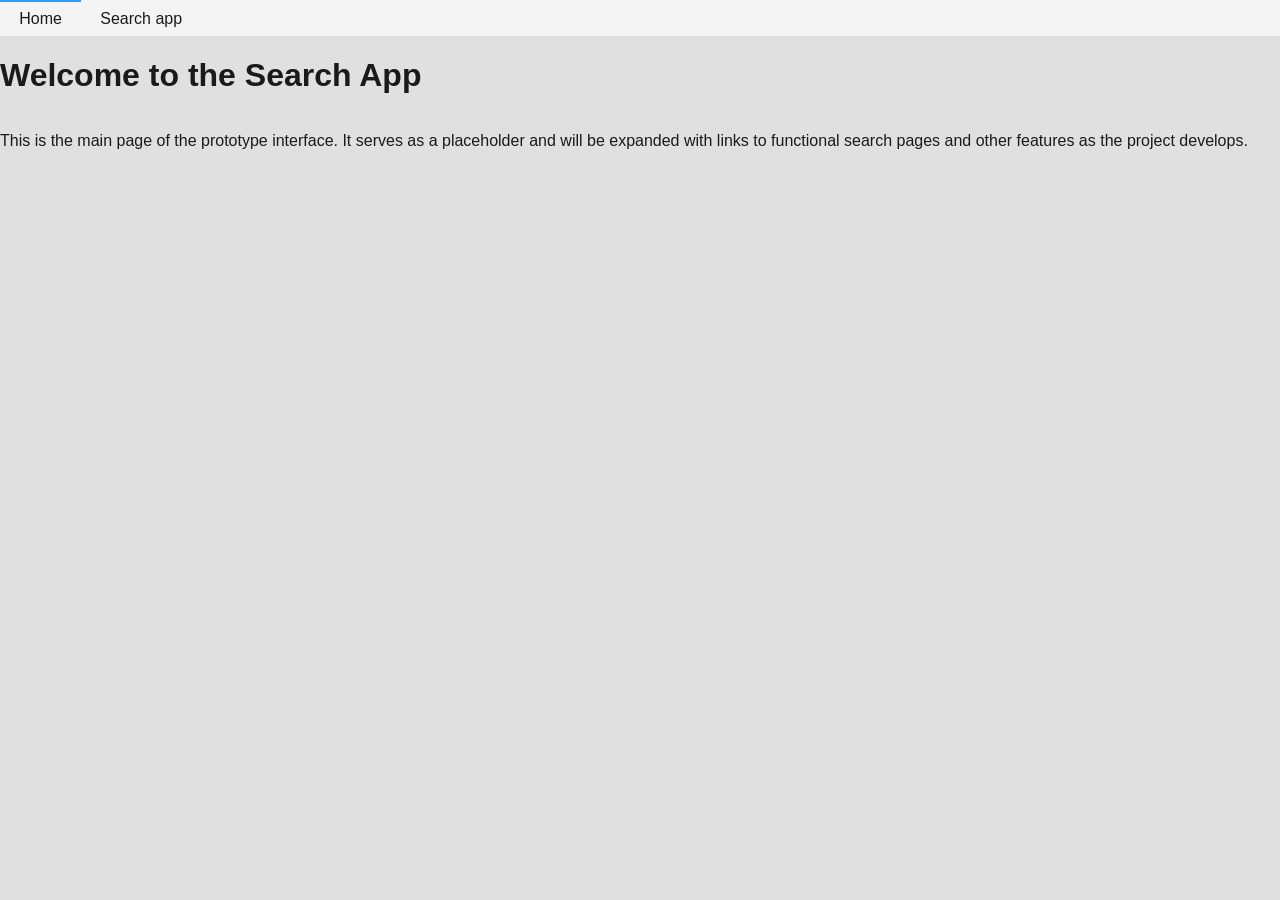
==== frontend/index.html @ beeeb076 "Switching to multi pages navigation" ====
<!DOCTYPE html>
<html>
<!-- This is the main page of the prototype interface. It serves as a placeholder
     and will be expanded with links to functional search pages and other features
     as the project develops. -->

<head>
    <meta charset="UTF-8" />
    <title>Welcome page</title>
    <link rel="stylesheet" href="styles/style.css" />
</head>

<body>
    <div class="nav-bar">
        <button id="homeButton" class="nav-bar nav-button" onclick="window.location.href='index.html'" disabled
            style="border-top: 2px solid var(--accent);">
            Home
        </button>
        <button id="appButton" class="nav-bar nav-button" onclick="window.location.href='search_app.html'">
            Search app
        </button>
    </div>

    <h1>Welcome to the Search App</h1>
    <p>This is the main page of the prototype interface. It serves as a placeholder and will be expanded with links to
        functional search pages and other features as the project develops.</p>

    <!-- Include your scripts file -->
    <script src="scripts/scripts.js"></script>
</body>


</html>
---- frontend/styles/style.css ----
/* TODO : absolutely refactor this file to split between different pages and stuff */

/* Base colors for dark mode */
:root {
    --bg: #1e1e1e;
    --panel: #2c2c2c;
    --highlight: #3a3a3a;
    --text: #f1f1f1;
    --user: #c88e31;
    --assistant: #b15050;
    --accent: #6bb7ff;
}

/* If the user has dark mode enabled, keep this. If not, fall back to light (optional) */
@media (prefers-color-scheme: light) {
    :root {
        --bg: #f4f4f4;
        --panel: #e0e0e0;
        --highlight: #ffffff;
        --text: #1a1a1a;
        --user: #ffd591;
        --assistant: #ffabab;
        --accent: #3399ff;
    }
}

html {
    height: 100%;
}

/* Ensure box-sizing includes padding in height calculations */
*,
*::before,
*::after {
    box-sizing: border-box;
}

/* Apply colors globally */
body {
    background-color: var(--panel);
    color: var(--text);
    font-family: sans-serif;
    margin: 0;
    overflow: hidden;
    display: flex;
    flex-direction: column;
    height: auto;
    height: 100%;
}

.nav-bar {
    background-color: var(--bg);
    display: flex;
    flex-direction: row;
    justify-content: left;
    align-items: center;
}

.nav-bar.nav-button {
    background-color: var(--bg);
    color: var(--text);
    padding: 0.5rem 1.2rem;
    font-size: 1rem;
    font-weight: 500;
    cursor: pointer;
    border: none;
    border-top: 2px solid transparent;
}

.nav-bar.nav-button:hover {
    background-color: var(--highlight);
    border-top: 2px solid var(--accent);
}


/* Root layout */
#app-container {
    display: flex;
    height: 100%;
    font-family: sans-serif;
}

/* Conversation area */
#conversation-panel {
    flex: 1;
    height: 100%;
    background-color: var(--panel);
    padding: 1rem;
    display: block;
    /* display: flex;
    flex-direction: column;
    gap: 0.75rem; */
}

.tabs-container {
    display: flex;
    flex-direction: row;
    background-color: var(--panel);
    overflow-x: scroll;
    scrollbar-width: thin;
}

.tab-link {
    background-color: var(--highlight);
    color: var(--text);
    float: left;
    border: none;
    outline: none;
    cursor: pointer;
    padding: 0.25rem 0.5rem;
    font-size: 1rem;
    width: fit-content;
    white-space: nowrap;
    border-top: 2px solid transparent;
}

.tab-link:hover {
    border-top: 2px solid var(--accent);
}

.active-tab-container {
    width: 100%;
    height: 85%;
    display: block;
    overflow-y: scroll;
    background-color: var(--bg);
}

.tab-conversation {
    padding: 20px;
    height: auto;
    display: flex;
    flex-direction: column;
    gap: 10px;
    overflow-y: scroll;
}

.message {
    max-width: 70%;
    padding: 0.8rem 1.2rem;
    border-radius: 0.75rem;
    /* Subtle shadow for depth -- TODO : move dependency to top of file*/
    box-shadow: 0 2px 5px rgba(0, 0, 0, 0.1);
    font-size: 0.95rem;
    cursor: pointer;
}

.message.user {
    align-self: flex-end;
    background-color: var(--user);
    color: var(--text);
}

.message.assistant {
    align-self: flex-start;
    background-color: var(--assistant);
    color: var(--text);
}

/* Sidebar */
#side-panel {
    width: 320px;
    height: 100%;
    background-color: var(--panel);
    padding: 1rem;
    display: flex;
    flex-direction: column;
    align-items: center;
    /* justify-content: center; */
    gap: 1rem;
    overflow-y: scroll;
    display: flex;
    flex-direction: column;
    gap: 1rem;
    height: 90%;
    margin-bottom: 5%;
    /* ensures it fills the viewport vertically */
    overflow-y: scroll;
}

/* Sidebar children */
#search-database,
#edit-metadata {
    flex: 1;
    /* allow them to split available space */
    overflow-y: visible;
    /* allow inner scrolling if content overflows */
    background-color: var(--highlight);
    border-radius: 0.5rem;
    padding: 1rem;
    box-shadow: 0 1px 4px rgba(0, 0, 0, 0.1);
}

#search-database h2,
#edit-metadata h2 {
    margin-top: 0;
    font-size: 1.1rem;
}

#search-database button,
#edit-metadata button {
    margin-top: 0.5rem;
    padding: 0.4rem 0.8rem;
    background-color: var(--accent);
    border: none;
    color: var(--text);
    border-radius: 0.4rem;
    cursor: pointer;
    font-size: 0.9rem;
}

#search-database button:hover,
#edit-metadata button:hover {
    background-color: var(--accent);
}

textarea {
    width: 90%;
    height: 80px;
    resize: vertical;
    padding: 0.5rem;
    font-family: monospace;
}
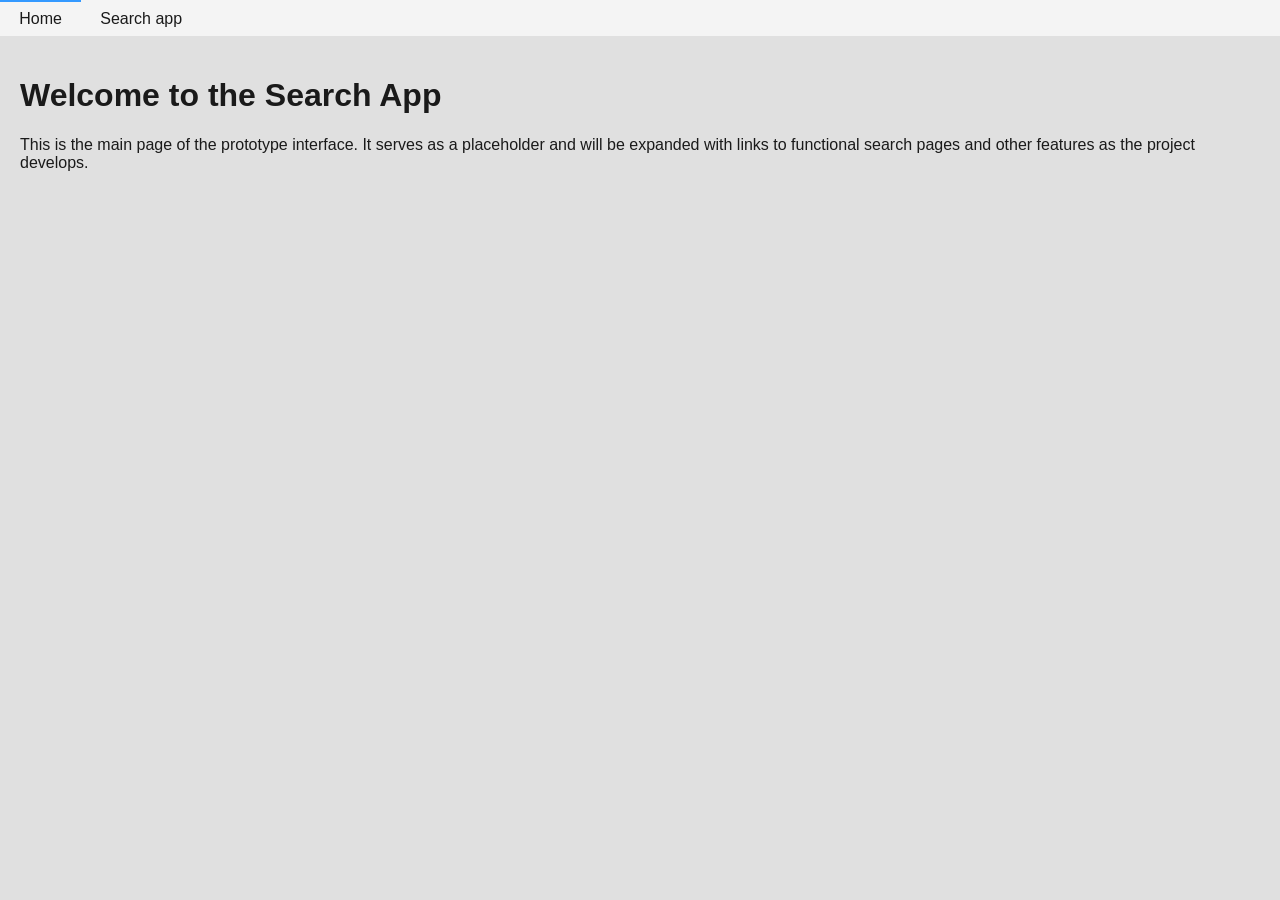
==== commit d489a210: "base cosmetics on welcome page" ====
--- a/frontend/index.html
+++ b/frontend/index.html
@@ -21,10 +21,12 @@
         </button>
     </div>
 
-    <h1>Welcome to the Search App</h1>
-    <p>This is the main page of the prototype interface. It serves as a placeholder and will be expanded with links to
-        functional search pages and other features as the project develops.</p>
+    <div style="padding: 20px;">
 
+        <h1>Welcome to the Search App</h1>
+        <p>This is the main page of the prototype interface. It serves as a placeholder and will be expanded with links
+            to functional search pages and other features as the project develops.</p>
+    </div>
     <!-- Include your scripts file -->
     <script src="scripts/scripts.js"></script>
 </body>
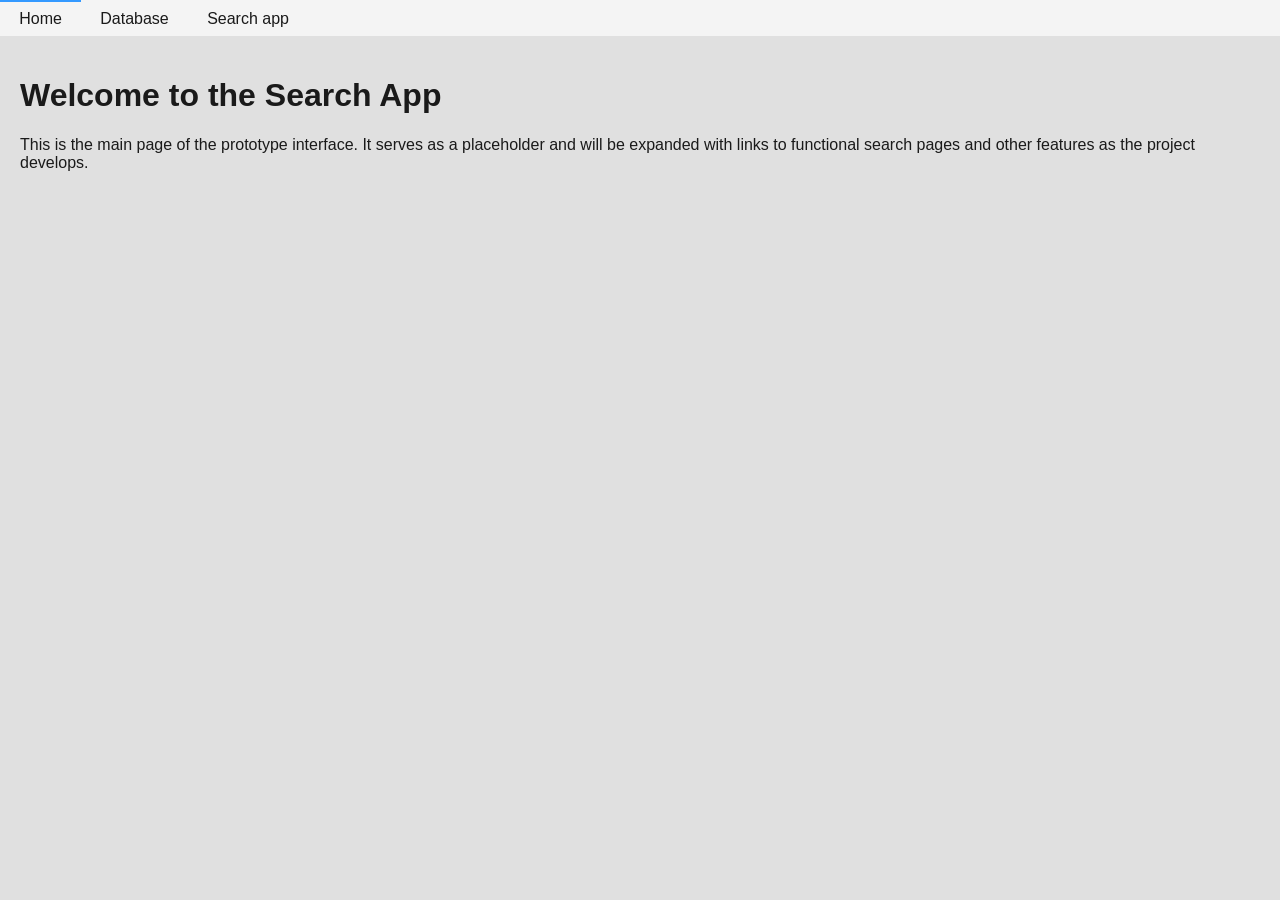
==== commit 5e4aa2ca: "Merge pull request #6 from LgBossu/frontend Frontend elements before testing API implementation" ====
--- a/frontend/index.html
+++ b/frontend/index.html
@@ -16,6 +16,9 @@
             style="border-top: 2px solid var(--accent);">
             Home
         </button>
+        <button id="databaseButton" class="nav-bar nav-button" onclick="window.location.href='update_database.html'">
+            Database
+        </button>
         <button id="appButton" class="nav-bar nav-button" onclick="window.location.href='search_app.html'">
             Search app
         </button>
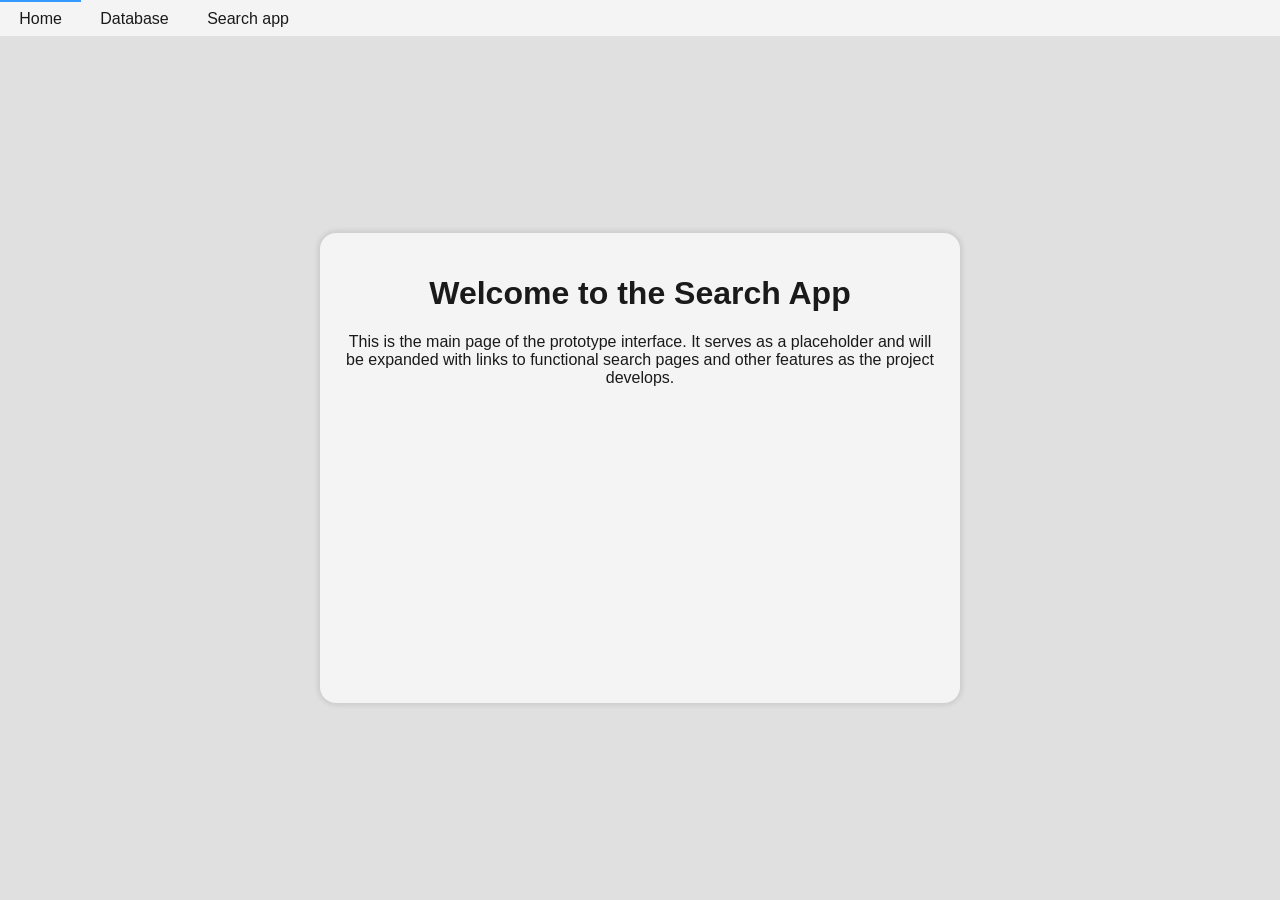
==== commit 8fd72a7e: "Enhance welcome page styling and add application logo" ====
--- a/frontend/index.html
+++ b/frontend/index.html
@@ -7,6 +7,7 @@
 <head>
     <meta charset="UTF-8" />
     <title>Welcome page</title>
+    <link rel="icon" type="image/x-icon" href="assets/icons/applogo.ico" />
     <link rel="stylesheet" href="styles/style.css" />
 </head>
 
@@ -24,11 +25,17 @@
         </button>
     </div>
 
-    <div style="padding: 20px;">
+    <div
+        style="padding: 20px; width: 50%; margin: auto; text-align: center; border-radius: 1rem; box-shadow: 0 0 5px 2px rgba(0, 0, 0, 0.1); background-color: var(--bg);">
 
         <h1>Welcome to the Search App</h1>
         <p>This is the main page of the prototype interface. It serves as a placeholder and will be expanded with links
             to functional search pages and other features as the project develops.</p>
+
+        <img src="assets/icons/applogo.ico"
+            alt="Application Logo - An origami flower in tones of blue, purple and magenta"
+            style="max-width: 50%; margin-top: 20px;">
+
     </div>
     <!-- Include your scripts file -->
     <script src="scripts/scripts.js"></script>
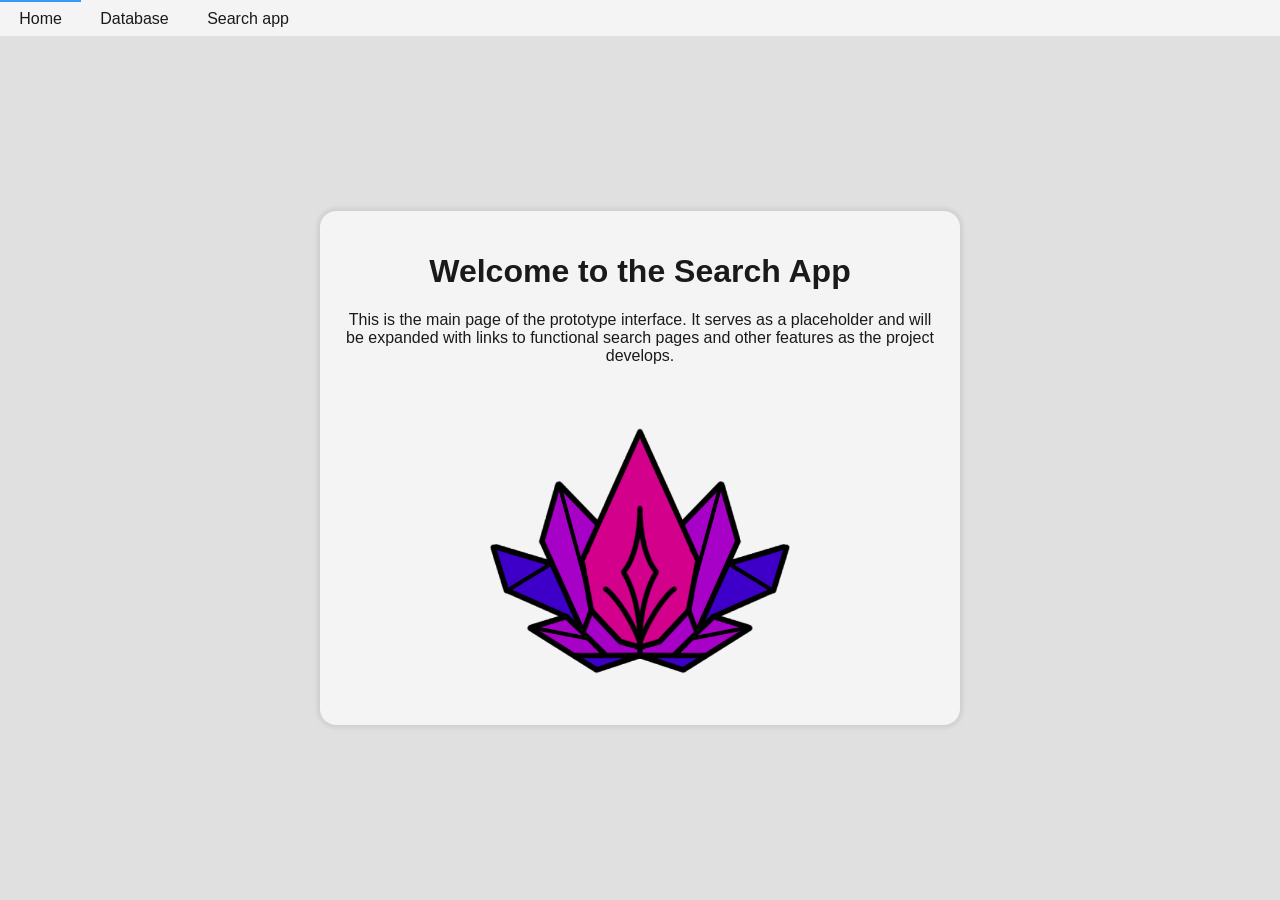
==== commit 212274d0: "Update logo image source in index.html to correct file extension" ====
--- a/frontend/index.html
+++ b/frontend/index.html
@@ -32,7 +32,7 @@
         <p>This is the main page of the prototype interface. It serves as a placeholder and will be expanded with links
             to functional search pages and other features as the project develops.</p>
 
-        <img src="assets/icons/applogo.ico"
+        <img src="assets/icons/applogo.PNG"
             alt="Application Logo - An origami flower in tones of blue, purple and magenta"
             style="max-width: 50%; margin-top: 20px;">
 
--- a/frontend/styles/style.css
+++ b/frontend/styles/style.css
@@ -2,13 +2,20 @@
 
 /* Base colors for dark mode */
 :root {
-    --bg: #1e1e1e;
-    --panel: #2c2c2c;
-    --highlight: #3a3a3a;
+    --bg: #171717;
+    --panel: #222222;
+    --highlight: #323232;
     --text: #f1f1f1;
     --user: #c88e31;
     --assistant: #b15050;
-    --accent: #6bb7ff;
+    --accent: #57a9f5;
+    --accent-hover: #267acc;
+    --greyed-out: #555555;
+    --terminal-green: #39ff14;
+    --soft-terminal-green: #88ff88;
+    --button-red: #ff4d4d;
+    --button-red-hover: #cc0000;
+    --log-grey: #6f846d;
 }
 
 /* If the user has dark mode enabled, keep this. If not, fall back to light (optional) */
@@ -21,6 +28,13 @@
         --user: #ffd591;
         --assistant: #ffabab;
         --accent: #3399ff;
+        --accent-hover: #1d69b4;
+        --greyed-out: #b0b0b0;
+        --terminal-green: #19c519;
+        --soft-terminal-green: #6ecb6e;
+        --button-red: #ff6666;
+        --button-red-hover: #cc0000;
+        --log-grey: #435041;
     }
 }
 
@@ -211,7 +225,7 @@
 
 #search-database button:hover,
 #edit-metadata button:hover {
-    background-color: var(--accent);
+    background-color: var(--accent-hover);
 }
 
 textarea {
